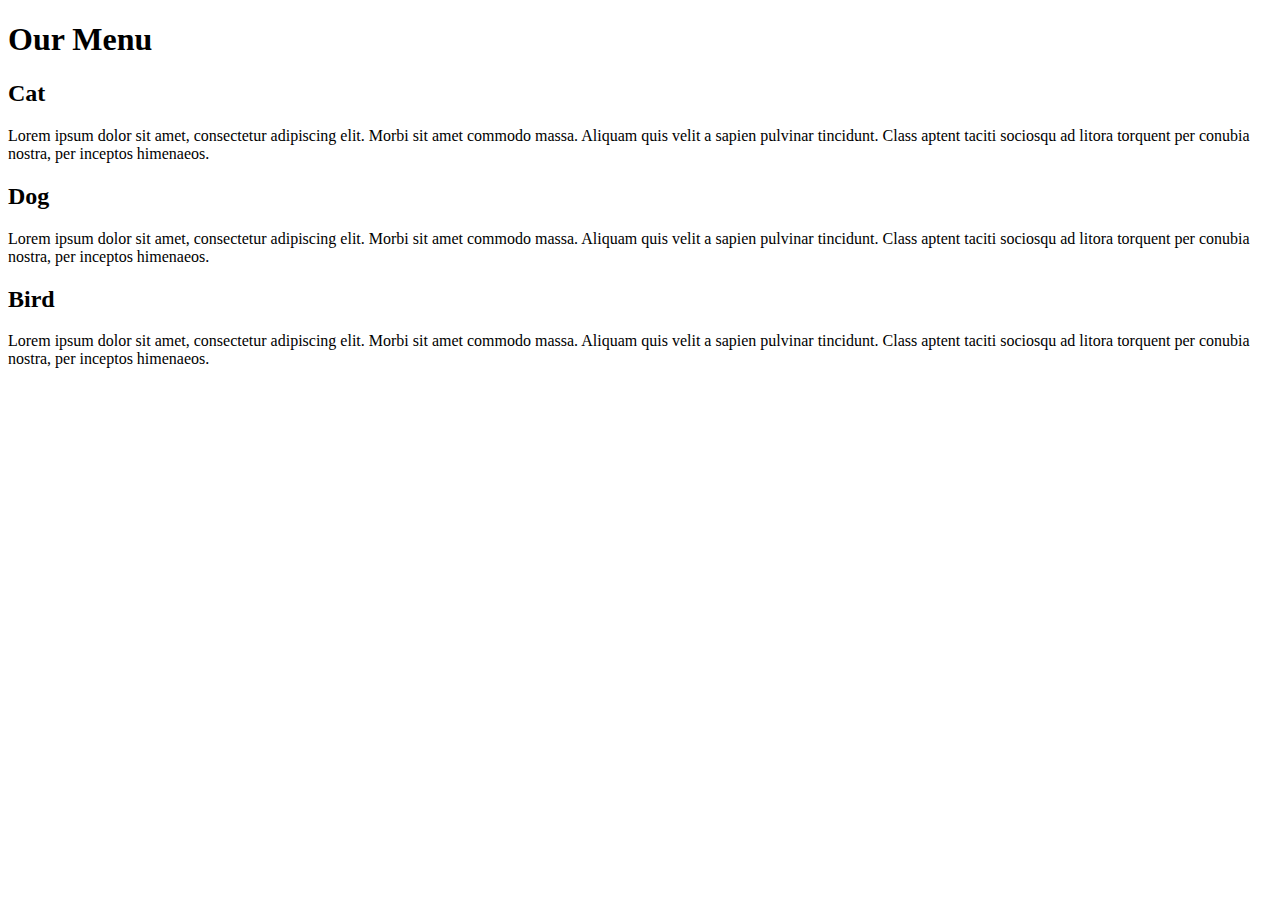
==== module2_solution/index.html @ 407993fb "Update index.html" ====
<!DOCTYPE html>
<html lang="en">
<head>
    <meta charset="UTF-8">
    <meta http-equiv="X-UA-Compatible" content="IE=edge">
    <meta name="viewport" content="width=device-width, initial-scale=1.0">
    <link rel="stylesheet" href="css/style.css">
    <title>Module 2</title>
</head>
<body>
    <h1>Our Menu</h1>
    <section>
        <h2>Cat</h2>
        <div>Lorem ipsum dolor sit amet, consectetur adipiscing elit. Morbi sit amet commodo massa. Aliquam quis velit a sapien pulvinar tincidunt. 
            Class aptent taciti sociosqu ad litora torquent per conubia nostra, per inceptos himenaeos.
    </section>
    <section>
        <h2>Dog</h2>
        <div>Lorem ipsum dolor sit amet, consectetur adipiscing elit. Morbi sit amet commodo massa. Aliquam quis velit a sapien pulvinar tincidunt. 
            Class aptent taciti sociosqu ad litora torquent per conubia nostra, per inceptos himenaeos.
        </div>
    </section>
    <section>
        <h2>Bird</h2>
        <div>Lorem ipsum dolor sit amet, consectetur adipiscing elit. Morbi sit amet commodo massa. Aliquam quis velit a sapien pulvinar tincidunt. 
            Class aptent taciti sociosqu ad litora torquent per conubia nostra, per inceptos himenaeos.
        </div>
    </section>
</body>
</html>
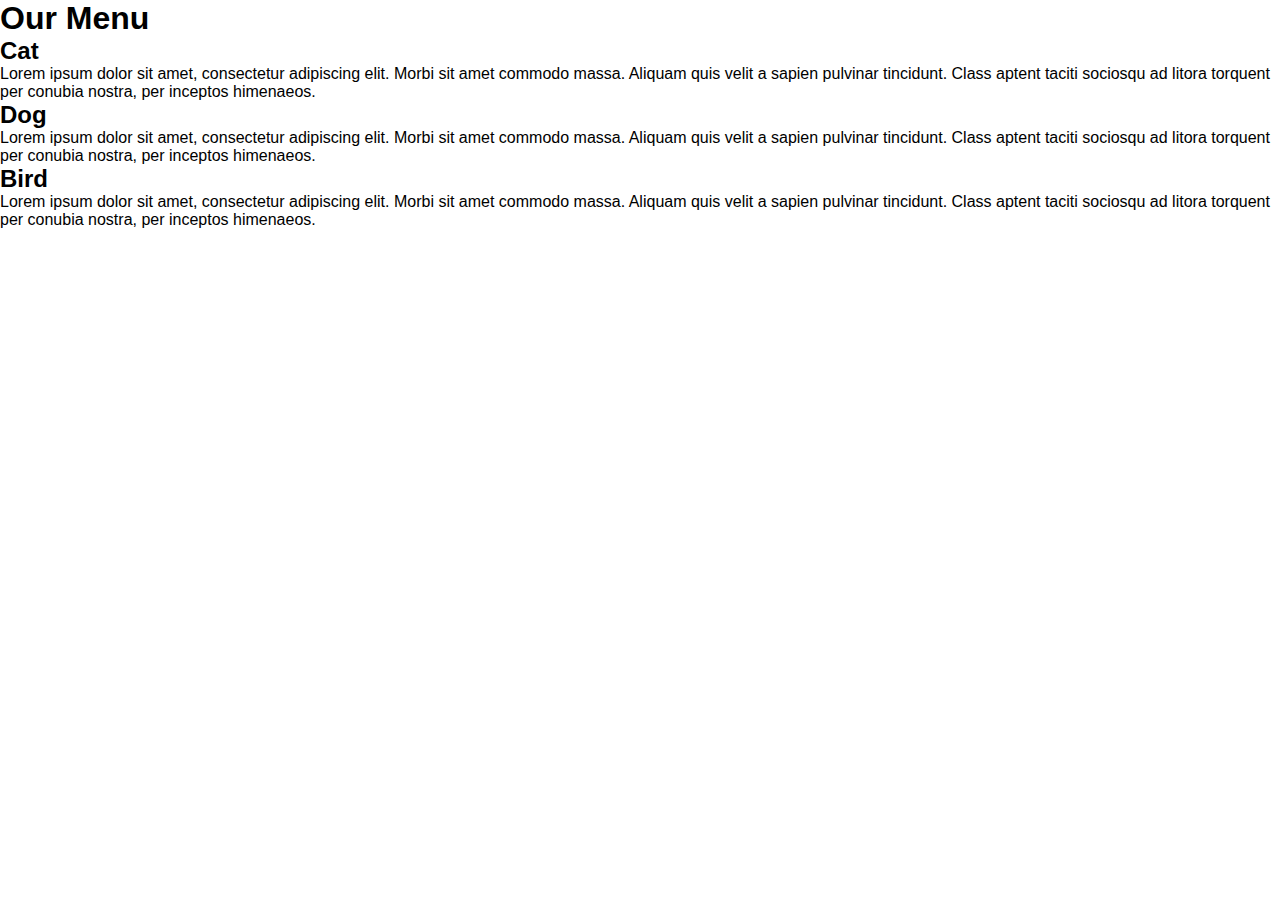
==== commit 757ef44c: "Update index.html" ====
--- a/module2_solution/index.html
+++ b/module2_solution/index.html
@@ -9,22 +9,25 @@
 </head>
 <body>
     <h1>Our Menu</h1>
-    <section>
-        <h2>Cat</h2>
-        <div>Lorem ipsum dolor sit amet, consectetur adipiscing elit. Morbi sit amet commodo massa. Aliquam quis velit a sapien pulvinar tincidunt. 
-            Class aptent taciti sociosqu ad litora torquent per conubia nostra, per inceptos himenaeos.
-    </section>
-    <section>
-        <h2>Dog</h2>
-        <div>Lorem ipsum dolor sit amet, consectetur adipiscing elit. Morbi sit amet commodo massa. Aliquam quis velit a sapien pulvinar tincidunt. 
-            Class aptent taciti sociosqu ad litora torquent per conubia nostra, per inceptos himenaeos.
-        </div>
-    </section>
-    <section>
-        <h2>Bird</h2>
-        <div>Lorem ipsum dolor sit amet, consectetur adipiscing elit. Morbi sit amet commodo massa. Aliquam quis velit a sapien pulvinar tincidunt. 
-            Class aptent taciti sociosqu ad litora torquent per conubia nostra, per inceptos himenaeos.
-        </div>
-    </section>
+    <div class="row">
+        <section class="box">
+            <h2 id="boxtitle1">Cat</h2>
+            <div>Lorem ipsum dolor sit amet, consectetur adipiscing elit. Morbi sit amet commodo massa. Aliquam quis velit a sapien pulvinar tincidunt. 
+                Class aptent taciti sociosqu ad litora torquent per conubia nostra, per inceptos himenaeos.
+            </div>
+        </section>
+        <section class="box">
+            <h2 id="boxtitle2">Dog</h2>
+            <div>Lorem ipsum dolor sit amet, consectetur adipiscing elit. Morbi sit amet commodo massa. Aliquam quis velit a sapien pulvinar tincidunt. 
+                Class aptent taciti sociosqu ad litora torquent per conubia nostra, per inceptos himenaeos.
+            </div>
+        </section>
+        <section class="box">
+            <h2 id="boxtitle3">Bird</h2>
+            <div>Lorem ipsum dolor sit amet, consectetur adipiscing elit. Morbi sit amet commodo massa. Aliquam quis velit a sapien pulvinar tincidunt. 
+                Class aptent taciti sociosqu ad litora torquent per conubia nostra, per inceptos himenaeos.
+            </div>
+        </section>
+    </div>
 </body>
 </html>--- a/module2_solution/css/style.css
+++ b/module2_solution/css/style.css
@@ -0,0 +1,17 @@
+* {
+    box-sizing: border-box;
+    margin: 0;
+    padding: 0;
+  }
+  body{
+      font-family: Arial, Helvetica, sans-serif
+
+  }
+  section#box{
+    padding: 10px;
+    border: 5px solid black;
+    width: 300px;
+    height: 50px;
+    margin-top: 50px;
+    overflow: auto;
+  }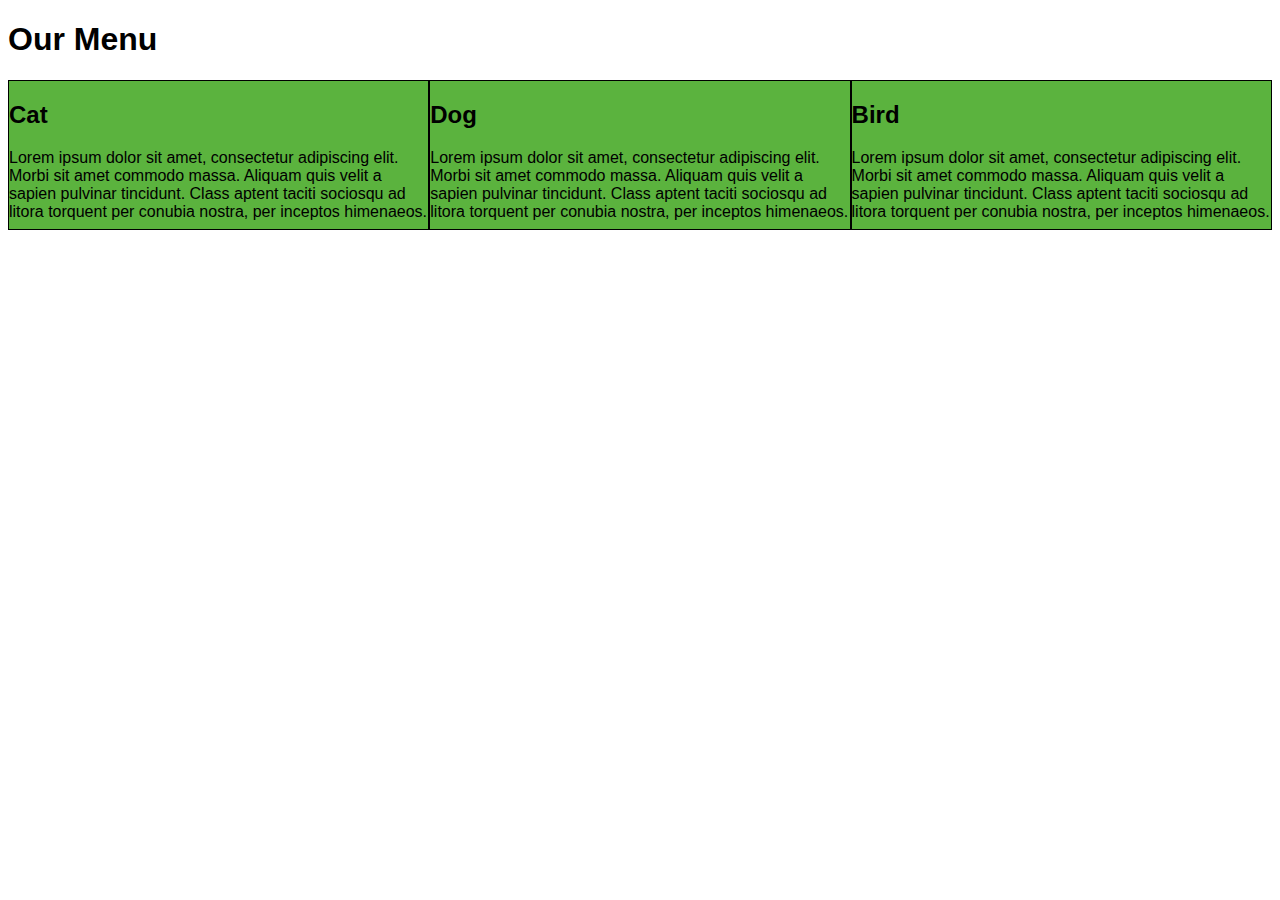
==== commit e66b64b1: "Update index.html" ====
--- a/module2_solution/index.html
+++ b/module2_solution/index.html
@@ -10,23 +10,23 @@
 <body>
     <h1>Our Menu</h1>
     <div class="row">
-        <section class="box">
+        <section class="col-lg-4 col-md-4 col-sm-4">
             <h2 id="boxtitle1">Cat</h2>
-            <div>Lorem ipsum dolor sit amet, consectetur adipiscing elit. Morbi sit amet commodo massa. Aliquam quis velit a sapien pulvinar tincidunt. 
+            <p>Lorem ipsum dolor sit amet, consectetur adipiscing elit. Morbi sit amet commodo massa. Aliquam quis velit a sapien pulvinar tincidunt. 
                 Class aptent taciti sociosqu ad litora torquent per conubia nostra, per inceptos himenaeos.
-            </div>
+            </p>
         </section>
-        <section class="box">
+        <section class="col-lg-4 col-md-4 col-sm-4">
             <h2 id="boxtitle2">Dog</h2>
-            <div>Lorem ipsum dolor sit amet, consectetur adipiscing elit. Morbi sit amet commodo massa. Aliquam quis velit a sapien pulvinar tincidunt. 
+            <p>Lorem ipsum dolor sit amet, consectetur adipiscing elit. Morbi sit amet commodo massa. Aliquam quis velit a sapien pulvinar tincidunt. 
                 Class aptent taciti sociosqu ad litora torquent per conubia nostra, per inceptos himenaeos.
-            </div>
+            </p>
         </section>
-        <section class="box">
+        <section class="col-lg-4 col-md-4 col-sm-4">
             <h2 id="boxtitle3">Bird</h2>
-            <div>Lorem ipsum dolor sit amet, consectetur adipiscing elit. Morbi sit amet commodo massa. Aliquam quis velit a sapien pulvinar tincidunt. 
+            <p>Lorem ipsum dolor sit amet, consectetur adipiscing elit. Morbi sit amet commodo massa. Aliquam quis velit a sapien pulvinar tincidunt. 
                 Class aptent taciti sociosqu ad litora torquent per conubia nostra, per inceptos himenaeos.
-            </div>
+            </p>
         </section>
     </div>
 </body>
--- a/module2_solution/css/style.css
+++ b/module2_solution/css/style.css
@@ -1,17 +1,45 @@
 * {
     box-sizing: border-box;
-    margin: 0;
-    padding: 0;
   }
   body{
       font-family: Arial, Helvetica, sans-serif
 
+  }    
+  section{
+    position: relative;
+    border: 1px solid black;
+    background-color: rgb(91, 179, 62);
+    width: 10%;
+    height: 150px;
+    margin-right: auto;
+    margin-left: auto;
   }
-  section#box{
-    padding: 10px;
-    border: 5px solid black;
-    width: 300px;
-    height: 50px;
-    margin-top: 50px;
-    overflow: auto;
-  }+  h2{
+      position: relative;
+
+  }
+  .row{
+    width: 100%;
+    }   
+
+  @media (min-width: 1200px) {
+    .col-lg-4 {
+      float: left;
+      
+    }
+ 
+    .col-lg-4 {
+      width: 33.33%;
+    }
+    
+    }
+@media (min-width: 992px) and (max-width: 1199px) {
+ .col-md-4 {
+    float: left;
+ 
+  }
+
+  .col-md-4 {
+    width: 33.33%;
+  }
+}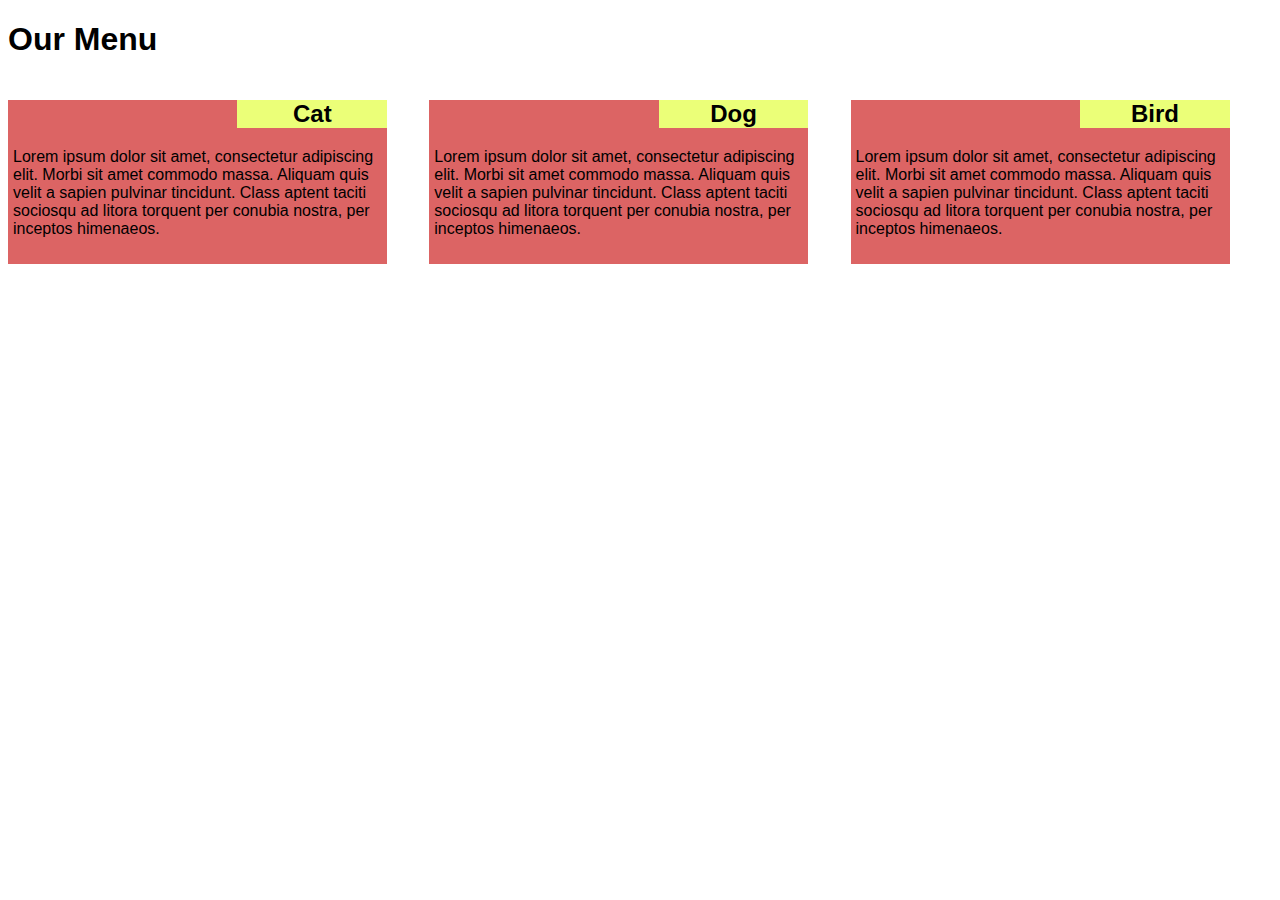
==== commit 1c7d140c: "Update index.html" ====
--- a/module2_solution/index.html
+++ b/module2_solution/index.html
@@ -10,24 +10,30 @@
 <body>
     <h1>Our Menu</h1>
     <div class="row">
-        <section class="col-lg-4 col-md-4 col-sm-4">
-            <h2 id="boxtitle1">Cat</h2>
-            <p>Lorem ipsum dolor sit amet, consectetur adipiscing elit. Morbi sit amet commodo massa. Aliquam quis velit a sapien pulvinar tincidunt. 
-                Class aptent taciti sociosqu ad litora torquent per conubia nostra, per inceptos himenaeos.
-            </p>
-        </section>
-        <section class="col-lg-4 col-md-4 col-sm-4">
-            <h2 id="boxtitle2">Dog</h2>
-            <p>Lorem ipsum dolor sit amet, consectetur adipiscing elit. Morbi sit amet commodo massa. Aliquam quis velit a sapien pulvinar tincidunt. 
-                Class aptent taciti sociosqu ad litora torquent per conubia nostra, per inceptos himenaeos.
-            </p>
-        </section>
-        <section class="col-lg-4 col-md-4 col-sm-4">
-            <h2 id="boxtitle3">Bird</h2>
-            <p>Lorem ipsum dolor sit amet, consectetur adipiscing elit. Morbi sit amet commodo massa. Aliquam quis velit a sapien pulvinar tincidunt. 
-                Class aptent taciti sociosqu ad litora torquent per conubia nostra, per inceptos himenaeos.
-            </p>
-        </section>
+        <div class="box col-lg-4 col-md-4 col-sm-4">
+            <section>
+                <h2 id="boxtitle1">Cat</h2>
+                <p>Lorem ipsum dolor sit amet, consectetur adipiscing elit. Morbi sit amet commodo massa. Aliquam quis velit a sapien pulvinar tincidunt. 
+                    Class aptent taciti sociosqu ad litora torquent per conubia nostra, per inceptos himenaeos.
+                </p>
+            </section>
+        </div>
+        <div class="box col-lg-4 col-md-4 col-sm-4">
+            <section>
+                <h2 id="boxtitle2">Dog</h2>
+                <p>Lorem ipsum dolor sit amet, consectetur adipiscing elit. Morbi sit amet commodo massa. Aliquam quis velit a sapien pulvinar tincidunt. 
+                    Class aptent taciti sociosqu ad litora torquent per conubia nostra, per inceptos himenaeos.
+                </p>
+            </section>
+        </div>
+        <div class="box col-lg-4 col-md-4 col-sm-4">
+            <section>
+                <h2 id="boxtitle3">Bird</h2>
+                <p>Lorem ipsum dolor sit amet, consectetur adipiscing elit. Morbi sit amet commodo massa. Aliquam quis velit a sapien pulvinar tincidunt. 
+                    Class aptent taciti sociosqu ad litora torquent per conubia nostra, per inceptos himenaeos.
+                </p>
+            </section>
+        </div>
     </div>
 </body>
 </html>--- a/module2_solution/css/style.css
+++ b/module2_solution/css/style.css
@@ -6,16 +6,21 @@
 
   }    
   section{
-    position: relative;
-    border: 1px solid black;
-    background-color: rgb(91, 179, 62);
-    width: 10%;
-    height: 150px;
-    margin-right: auto;
-    margin-left: auto;
+      position: relative;
+      width: 90%;
+      background-color: rgb(220, 100, 100);
+      border: 5px thick black;
+      padding-left: 5px;
+      padding-bottom: 10px;
+
+ 
   }
   h2{
       position: relative;
+      background-color: rgb(235, 255, 120);
+      text-align: right;
+      margin-left: 60% ;
+      text-align: center;
 
   }
   .row{
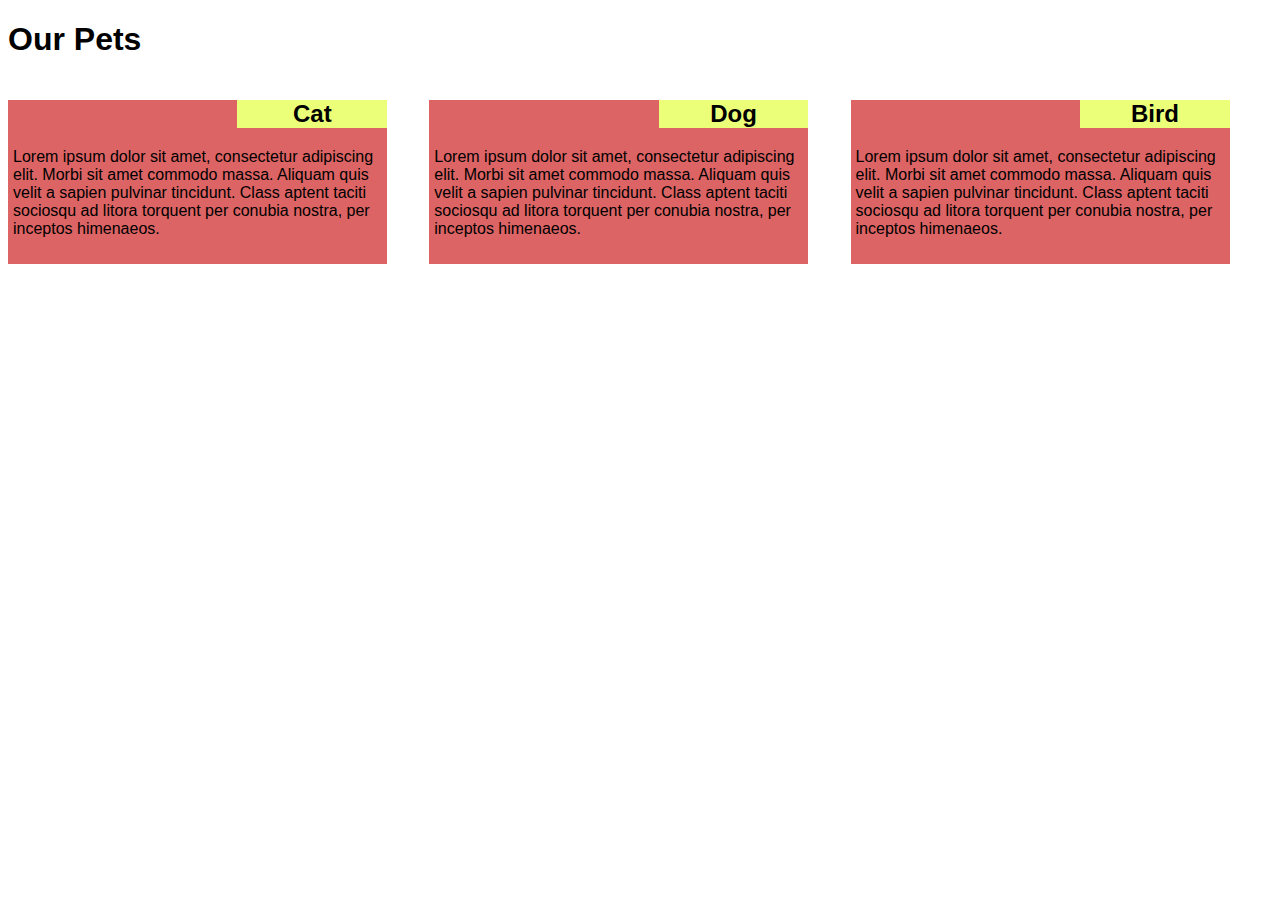
==== commit 8fe7e62b: "Update index.html" ====
--- a/module2_solution/index.html
+++ b/module2_solution/index.html
@@ -8,7 +8,7 @@
     <title>Module 2</title>
 </head>
 <body>
-    <h1>Our Menu</h1>
+    <h1>Our Pets</h1>
     <div class="row">
         <div class="box col-lg-4 col-md-4 col-sm-4">
             <section>
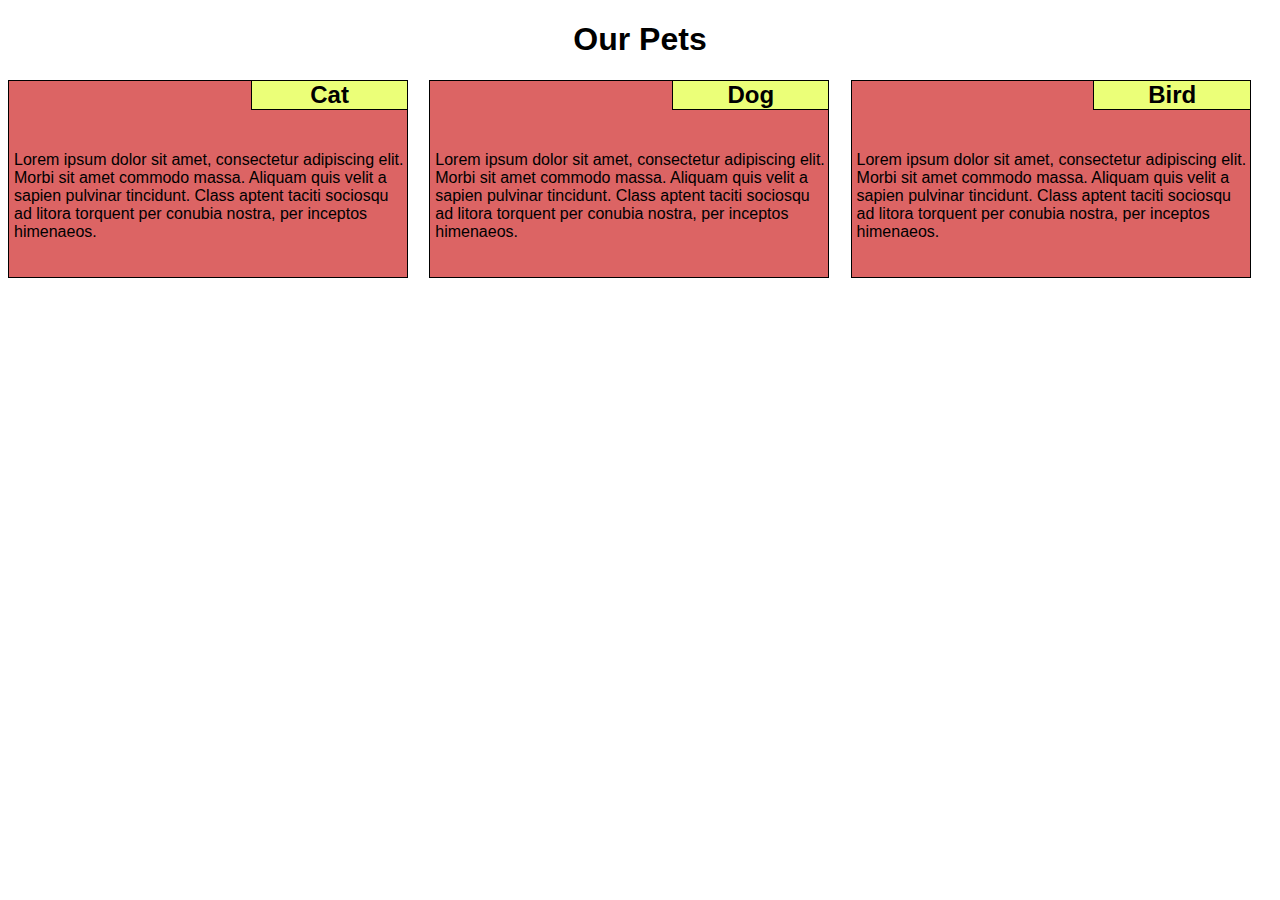
==== commit cf2e9a41: "Update index.html" ====
--- a/module2_solution/index.html
+++ b/module2_solution/index.html
@@ -10,25 +10,31 @@
 <body>
     <h1>Our Pets</h1>
     <div class="row">
-        <div class="box col-lg-4 col-md-4 col-sm-4">
+        <div class="col-lg-4 col-md-6 col-sm-4">
             <section>
-                <h2 id="boxtitle1">Cat</h2>
+                <div class="boxt">
+                    <h2 id="boxtitle1">Cat</h2>
+                </div>
                 <p>Lorem ipsum dolor sit amet, consectetur adipiscing elit. Morbi sit amet commodo massa. Aliquam quis velit a sapien pulvinar tincidunt. 
                     Class aptent taciti sociosqu ad litora torquent per conubia nostra, per inceptos himenaeos.
                 </p>
             </section>
         </div>
-        <div class="box col-lg-4 col-md-4 col-sm-4">
+        <div class="col-lg-4 col-md-6 col-sm-4">
             <section>
-                <h2 id="boxtitle2">Dog</h2>
+                <div class="boxt">
+                    <h2 id="boxtitle2">Dog</h2>
+                </div>
                 <p>Lorem ipsum dolor sit amet, consectetur adipiscing elit. Morbi sit amet commodo massa. Aliquam quis velit a sapien pulvinar tincidunt. 
                     Class aptent taciti sociosqu ad litora torquent per conubia nostra, per inceptos himenaeos.
                 </p>
             </section>
         </div>
-        <div class="box col-lg-4 col-md-4 col-sm-4">
+        <div class="col-lg-4 col-md-12 col-sm-4">
             <section>
-                <h2 id="boxtitle3">Bird</h2>
+                <div class="boxt">
+                    <h2 id="boxtitle3">Bird</h2>
+                </div>
                 <p>Lorem ipsum dolor sit amet, consectetur adipiscing elit. Morbi sit amet commodo massa. Aliquam quis velit a sapien pulvinar tincidunt. 
                     Class aptent taciti sociosqu ad litora torquent per conubia nostra, per inceptos himenaeos.
                 </p>
--- a/module2_solution/css/style.css
+++ b/module2_solution/css/style.css
@@ -4,24 +4,29 @@
   body{
       font-family: Arial, Helvetica, sans-serif
 
-  }    
+  }
+  h1{
+      text-align: center;
+  }
   section{
+      border: 1px solid black ;
       position: relative;
-      width: 90%;
+      width: 95%;
       background-color: rgb(220, 100, 100);
-      border: 5px thick black;
+      padding-bottom: 20px;
       padding-left: 5px;
-      padding-bottom: 10px;
-
+ 
  
   }
   h2{
       position: relative;
       background-color: rgb(235, 255, 120);
+      border: 1px solid black;
+      bottom: 21px;
+      left: 1px;
       text-align: right;
       margin-left: 60% ;
       text-align: center;
-
   }
   .row{
     width: 100%;
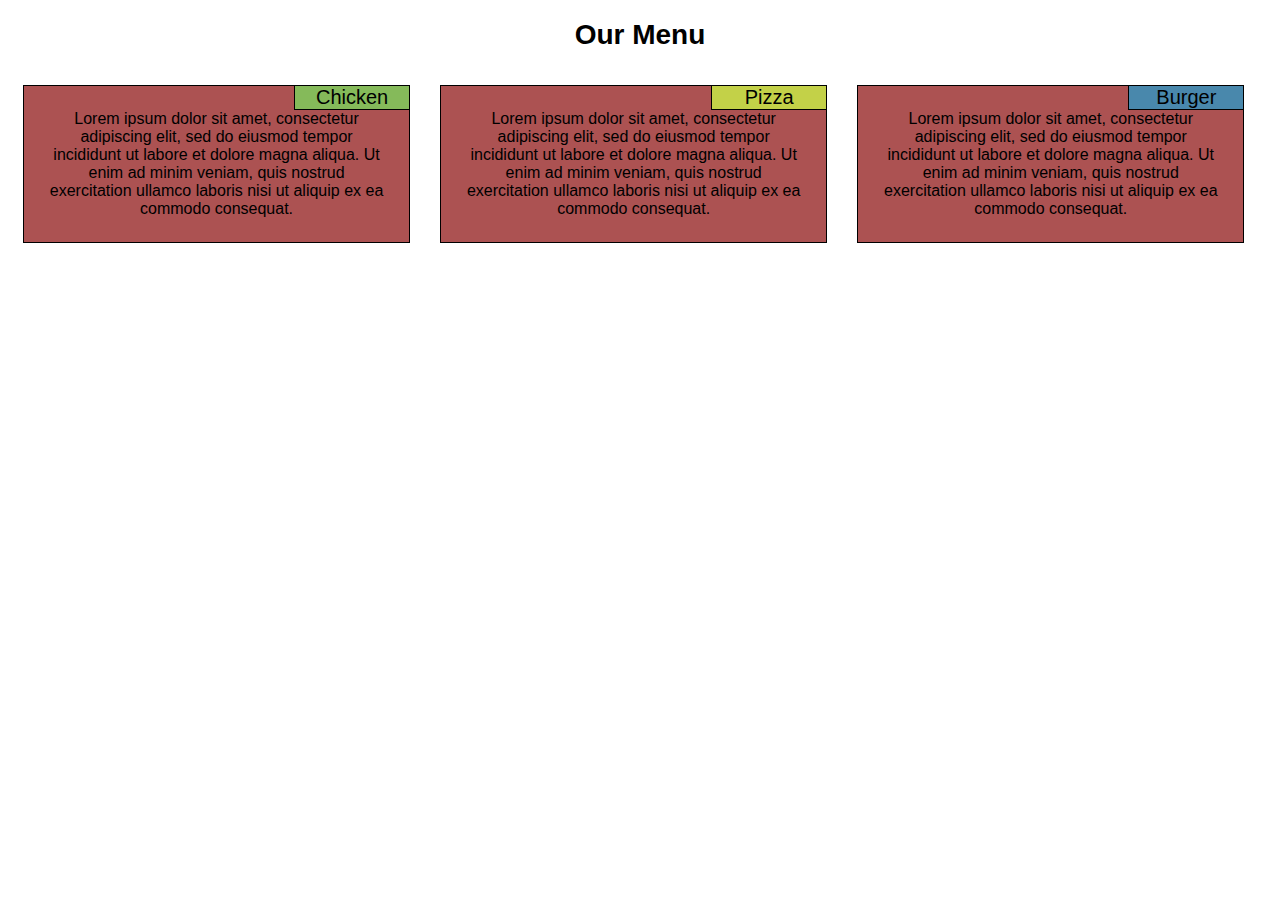
==== commit 6363a5ab: "Update index.html" ====
--- a/module2_solution/index.html
+++ b/module2_solution/index.html
@@ -1,45 +1,32 @@
 <!DOCTYPE html>
-<html lang="en">
+<html>
 <head>
-    <meta charset="UTF-8">
-    <meta http-equiv="X-UA-Compatible" content="IE=edge">
-    <meta name="viewport" content="width=device-width, initial-scale=1.0">
-    <link rel="stylesheet" href="css/style.css">
-    <title>Module 2</title>
+<meta charset="utf-8">
+<meta name="viewport" content="width=device-width, initial-scale=1">
+<title>Module 2 Code Assignement</title>
+<link rel="stylesheet" href="css/style.css">
 </head>
+
 <body>
-    <h1>Our Pets</h1>
-    <div class="row">
-        <div class="col-lg-4 col-md-6 col-sm-4">
-            <section>
-                <div class="boxt">
-                    <h2 id="boxtitle1">Cat</h2>
-                </div>
-                <p>Lorem ipsum dolor sit amet, consectetur adipiscing elit. Morbi sit amet commodo massa. Aliquam quis velit a sapien pulvinar tincidunt. 
-                    Class aptent taciti sociosqu ad litora torquent per conubia nostra, per inceptos himenaeos.
-                </p>
-            </section>
-        </div>
-        <div class="col-lg-4 col-md-6 col-sm-4">
-            <section>
-                <div class="boxt">
-                    <h2 id="boxtitle2">Dog</h2>
-                </div>
-                <p>Lorem ipsum dolor sit amet, consectetur adipiscing elit. Morbi sit amet commodo massa. Aliquam quis velit a sapien pulvinar tincidunt. 
-                    Class aptent taciti sociosqu ad litora torquent per conubia nostra, per inceptos himenaeos.
-                </p>
-            </section>
-        </div>
-        <div class="col-lg-4 col-md-12 col-sm-4">
-            <section>
-                <div class="boxt">
-                    <h2 id="boxtitle3">Bird</h2>
-                </div>
-                <p>Lorem ipsum dolor sit amet, consectetur adipiscing elit. Morbi sit amet commodo massa. Aliquam quis velit a sapien pulvinar tincidunt. 
-                    Class aptent taciti sociosqu ad litora torquent per conubia nostra, per inceptos himenaeos.
-                </p>
-            </section>
-        </div>
+    <h1>Our Menu </h1>
+
+<div class="row">
+    <div class="container col-lg-3 col-md-6 col-sm-12">
+        <span><p class="boxt1">Chicken</p></span>
+        <p>Lorem ipsum dolor sit amet, consectetur adipiscing elit, sed do eiusmod tempor incididunt ut labore et dolore magna aliqua. Ut enim ad minim veniam, quis nostrud exercitation ullamco laboris nisi ut aliquip ex ea commodo consequat. </p>
+
     </div>
-</body>
+    <div class="container col-lg-3 col-md-6 col-sm-12 ">
+       <span><p class="boxt2">Pizza</p></span>
+        <p>Lorem ipsum dolor sit amet, consectetur adipiscing elit, sed do eiusmod tempor incididunt ut labore et dolore magna aliqua. Ut enim ad minim veniam, quis nostrud exercitation ullamco laboris nisi ut aliquip ex ea commodo consequat. </p>
+
+    </div>
+    <div class=" container col-lg-3 col-md-12 col-sm-12" >    
+        <span><p class="boxt3">Burger</p></span>
+        <p>Lorem ipsum dolor sit amet, consectetur adipiscing elit, sed do eiusmod tempor incididunt ut labore et dolore magna aliqua. Ut enim ad minim veniam, quis nostrud exercitation ullamco laboris nisi ut aliquip ex ea commodo consequat. </p>
+
+    </div>
+</div>
+
+</body>    
 </html>--- a/module2_solution/css/style.css
+++ b/module2_solution/css/style.css
@@ -1,55 +1,90 @@
-* {
-    box-sizing: border-box;
+* { 
+  box-sizing: border-box;
+}
+html {
+font-family:Verdana,Arial;
+}
+
+div .container{
+  position:relative;
+
+}
+
+h1{
+  text-align:center;
+  font-size:1.75em;
+}
+
+div >  p {
+  border: 1px solid black;
+  text-align:center;
+  background-color:rgb(172, 82, 82);
+  padding:1.5em;
+  margin:15px;
+}
+
+span {
+  position:absolute;
+  width:35%;
+  height:20%;
+  top:0px;
+  bottom:0px;
+  right:0px;
+  text-align:center;
+
+}
+span > p{
+  border:1px solid black;
+  margin:15px;
+  font-size:1.25em;
+
+}
+.boxt1{
+  background-color: #85ba5a;
+
+}
+
+.boxt2{
+  background-color:#c3d148;
+
+}
+
+.boxt3{
+  background-color:#4988ac;
+  
+}
+.row {
+  width: 100%;
+}
+@media (min-width:992px) {
+  .col-lg-3{
+      float:left
   }
-  body{
-      font-family: Arial, Helvetica, sans-serif
+.col-lg-3{
+  width:33%
+}
+}
+/*Medium devices*/
+@media (min-width:768px) and (max-width:991px) {
+ .col-md-6, .col-md-12{
+  float:left;
+}
 
-  }
-  h1{
-      text-align: center;
-  }
-  section{
-      border: 1px solid black ;
-      position: relative;
-      width: 95%;
-      background-color: rgb(220, 100, 100);
-      padding-bottom: 20px;
-      padding-left: 5px;
- 
- 
-  }
-  h2{
-      position: relative;
-      background-color: rgb(235, 255, 120);
-      border: 1px solid black;
-      bottom: 21px;
-      left: 1px;
-      text-align: right;
-      margin-left: 60% ;
-      text-align: center;
-  }
-  .row{
-    width: 100%;
-    }   
+.col-md-6{
+width: 50%;
+}
+.col-md-12{
+width: 100%
+}
+}
 
-  @media (min-width: 1200px) {
-    .col-lg-4 {
-      float: left;
-      
-    }
- 
-    .col-lg-4 {
-      width: 33.33%;
-    }
-    
-    }
-@media (min-width: 992px) and (max-width: 1199px) {
- .col-md-4 {
-    float: left;
- 
-  }
+/*Small devices */
+@media (max-width:767px) {
+ .col-sm-12 {
+  float:left;
+}
+.col-sm-12{
+width: 100%;
+}
+}
 
-  .col-md-4 {
-    width: 33.33%;
-  }
-}